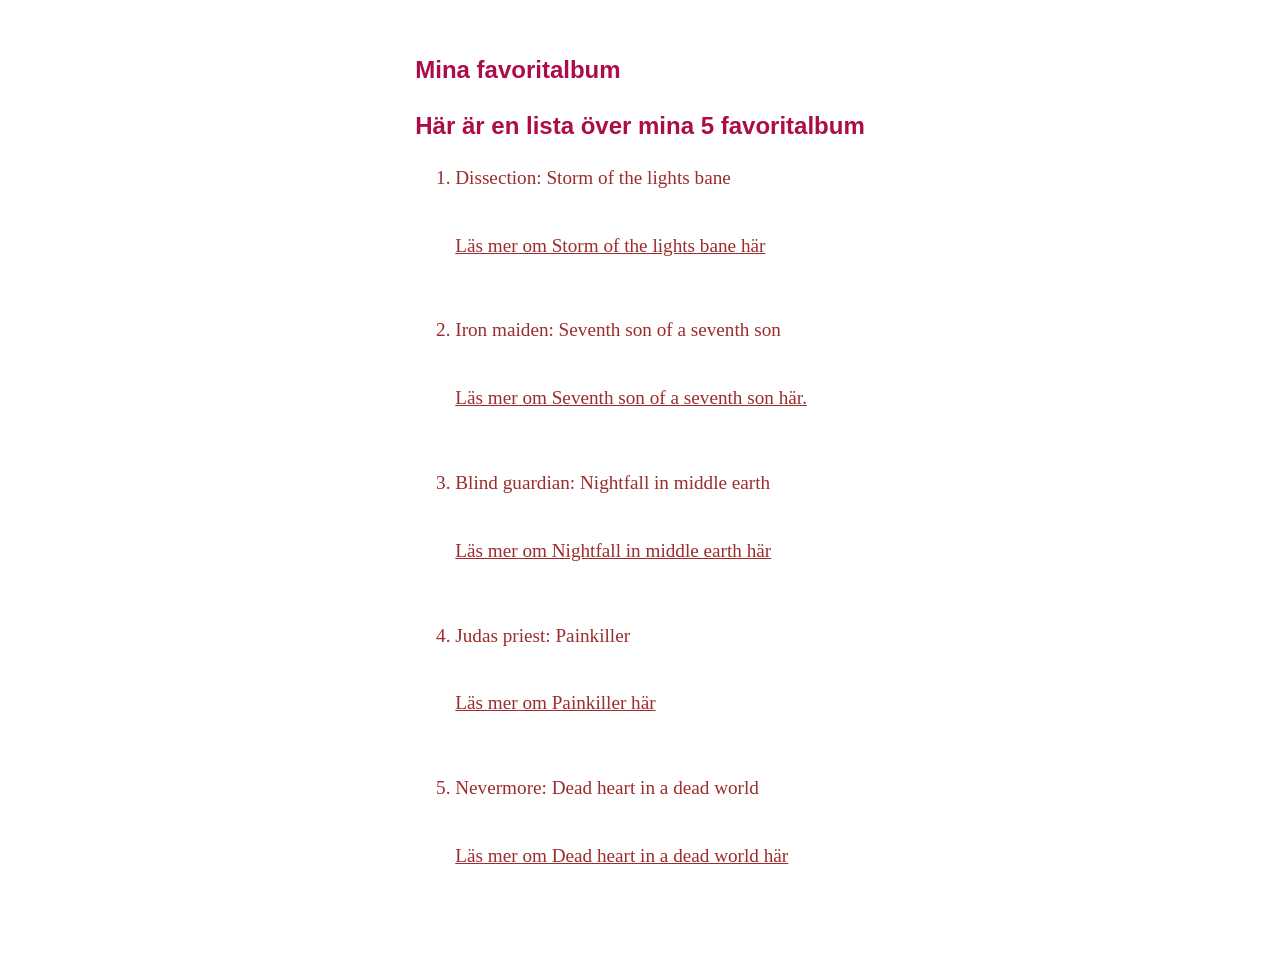
==== index.html @ 6e9379b3 "Första commit" ====
<!DOCTYPE html>
<html lang="sv">
<head>
    <meta charset="UTF-8">
    <meta name="viewport" content="width=device-width, initial-scale=1.0">
    <title>Mina favoritalbum</title>
    <link rel="stylesheet" href="style.css">
</head>
<body>
    <section class="content">
        <h1>Mina favoritalbum</h1>
        <h2>Här är en lista över mina 5 favoritalbum</h2>
        <p></p>
        <ol>
            <li>Dissection: Storm of the lights bane</li>
            <img src="https://upload.wikimedia.org/wikipedia/en/7/70/Dissection_stormofthelightsbane.jpg" alt="">
            <br>
            <a href="Storm.html">Läs mer om Storm of the lights bane här</a>
            <p>vit text för att göra mellanrum</p>

            <li>Iron maiden: Seventh son of a seventh son</li>
            <img src="https://upload.wikimedia.org/wikipedia/en/c/c0/Iron_Maiden_-_Seventh_Son_Of_A_Seventh_Son.jpg" alt="">
            <br>
            <a href="Seventh.html">Läs mer om Seventh son of a seventh son här.</a>
            <p>vit text för att göra mellanrum</p>
            
            <li>Blind guardian: Nightfall in middle earth</li>     
            <img src="https://upload.wikimedia.org/wikipedia/en/9/99/NFoME.jpg" alt=""> 
            <br>
            <a href="Nightfall.html">Läs mer om Nightfall in middle earth här</a>
            <p>vit text för att göra mellanrum</p>

            <li>Judas priest: Painkiller</li>     
            <img src="https://upload.wikimedia.org/wikipedia/en/1/16/Judaspainkiller.JPG" alt="">
            <br>
            <a href="Painkiller.html">Läs mer om Painkiller här</a>
            <p>vit text för att göra mellanrum</p>

            <li>Nevermore: Dead heart in a dead world</li>
            <img src="https://upload.wikimedia.org/wikipedia/en/1/1f/Dead_Heart_in_a_Dead_World_album_cover.jpg" alt="">
            <br>
            <a href="Dead.html">Läs mer om Dead heart in a dead world här</a>
            <p>vit text för att göra mellanrum</p> 
            
        </ol>
    </section>
    
</body>
</html>
---- style.css ----
body{
    font-family:'Trebuchet MS', 'Lucida Sans Unicode', 'Lucida Grande', 'Lucida Sans', Arial, sans-serif;
    max-width: 2000px;
    margin: 2rem;
    line-height: 1.5;
    display: flex;
    flex-direction: column;
    align-items: center;
}
h1, h2{
    color: #ac0c47;
}
li, a{
    font-family:fantasy;
    font-size: 1.2rem;
    color: #9d2c2c;
}
p{
    line-height: 1.5;
    color: white;
}
img{
    max-width: 100%;
    margin: 1rem;
}
.content{
    max-width: 100%;
}
.albums{
    color:#9d2c2c;
    margin: 2rem;
    font-family: fantasy;  
}
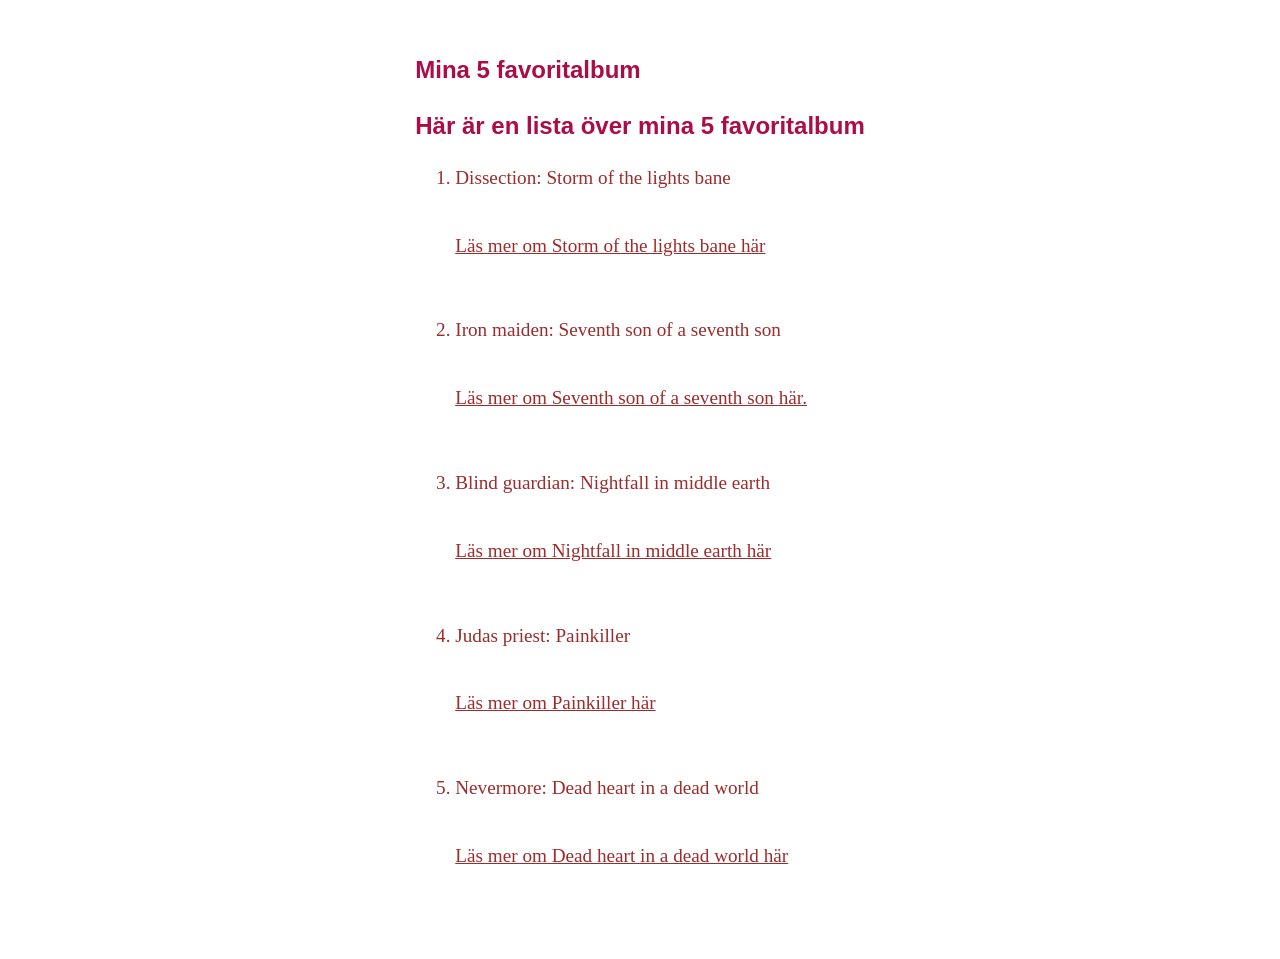
==== commit 52cecf6a: "Uppdaterade rubrik på startsidan" ====
--- a/index.html
+++ b/index.html
@@ -8,7 +8,7 @@
 </head>
 <body>
     <section class="content">
-        <h1>Mina favoritalbum</h1>
+        <h1>Mina 5 favoritalbum</h1>
         <h2>Här är en lista över mina 5 favoritalbum</h2>
         <p></p>
         <ol>
